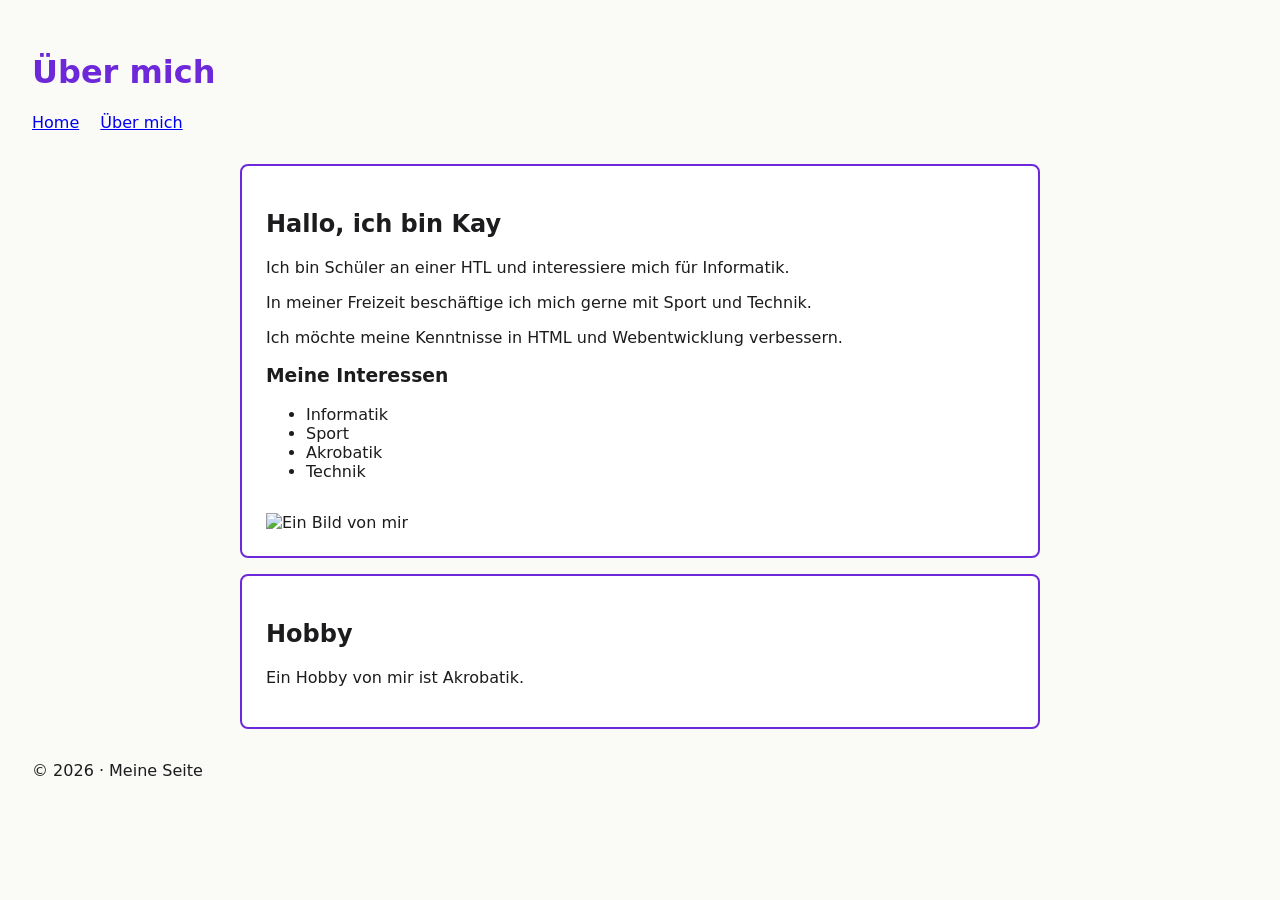
==== demo.html @ 4b5ebb49 "css wurde erstellt" ====
<!DOCTYPE html>
<html lang="de">
<head>
    <meta charset="UTF-8">
    <meta name="viewport" content="width=device-width, initial-scale=1.0">
    <title>Über mich</title>

    <link rel="stylesheet" href="style.css">
</head>

<body>

    <header>
        <h1 class="main-title">Über mich</h1>

        <nav>
            <a href="#">Home</a>
            <a href="#">Über mich</a>
        </nav>
    </header>

    <main>
        <article class="card">
            <h2>Hallo, ich bin Kay</h2>

            <p>Ich bin Schüler an einer HTL und interessiere mich für Informatik.</p>
            <p>In meiner Freizeit beschäftige ich mich gerne mit Sport und Technik.</p>
            <p>Ich möchte meine Kenntnisse in HTML und Webentwicklung verbessern.</p>

            <h3>Meine Interessen</h3>

            <ul>
                <li>Informatik</li>
                <li>Sport</li>
                <li>Akrobatik</li>
                <li>Technik</li>
            </ul>

            <img src="bild.jpg" alt="Ein Bild von mir">
        </article>

        <aside class="card">
            <h2>Hobby</h2>
            <p>Ein Hobby von mir ist Akrobatik.</p>
        </aside>
    </main>

    <footer>
        <p>© 2026 · Meine Seite</p>
    </footer>

</body>
</html>
---- style.css ----
* {
    box-sizing: border-box;
}

body {
    font-family: system-ui, sans-serif;
    background: #fafaf7;
    color: #1c1c1e;
    margin: 0;
    padding: 2rem;
}

.main-title {
    color: rgba(109, 40, 217, 1);
}

nav {
    margin-bottom: 2rem;
}

nav a {
    margin-right: 1rem;
}

main {
    max-width: 800px;
    margin: 0 auto;
}

.card {
    background: white;
    padding: 1.5rem;
    border: 2px solid #6d28d9;
    margin: 1rem 0;
    border-radius: 0.5rem;
}

img {
    max-width: 100%;
    height: auto;
    margin-top: 1rem;
}

footer {
    margin-top: 2rem;
}
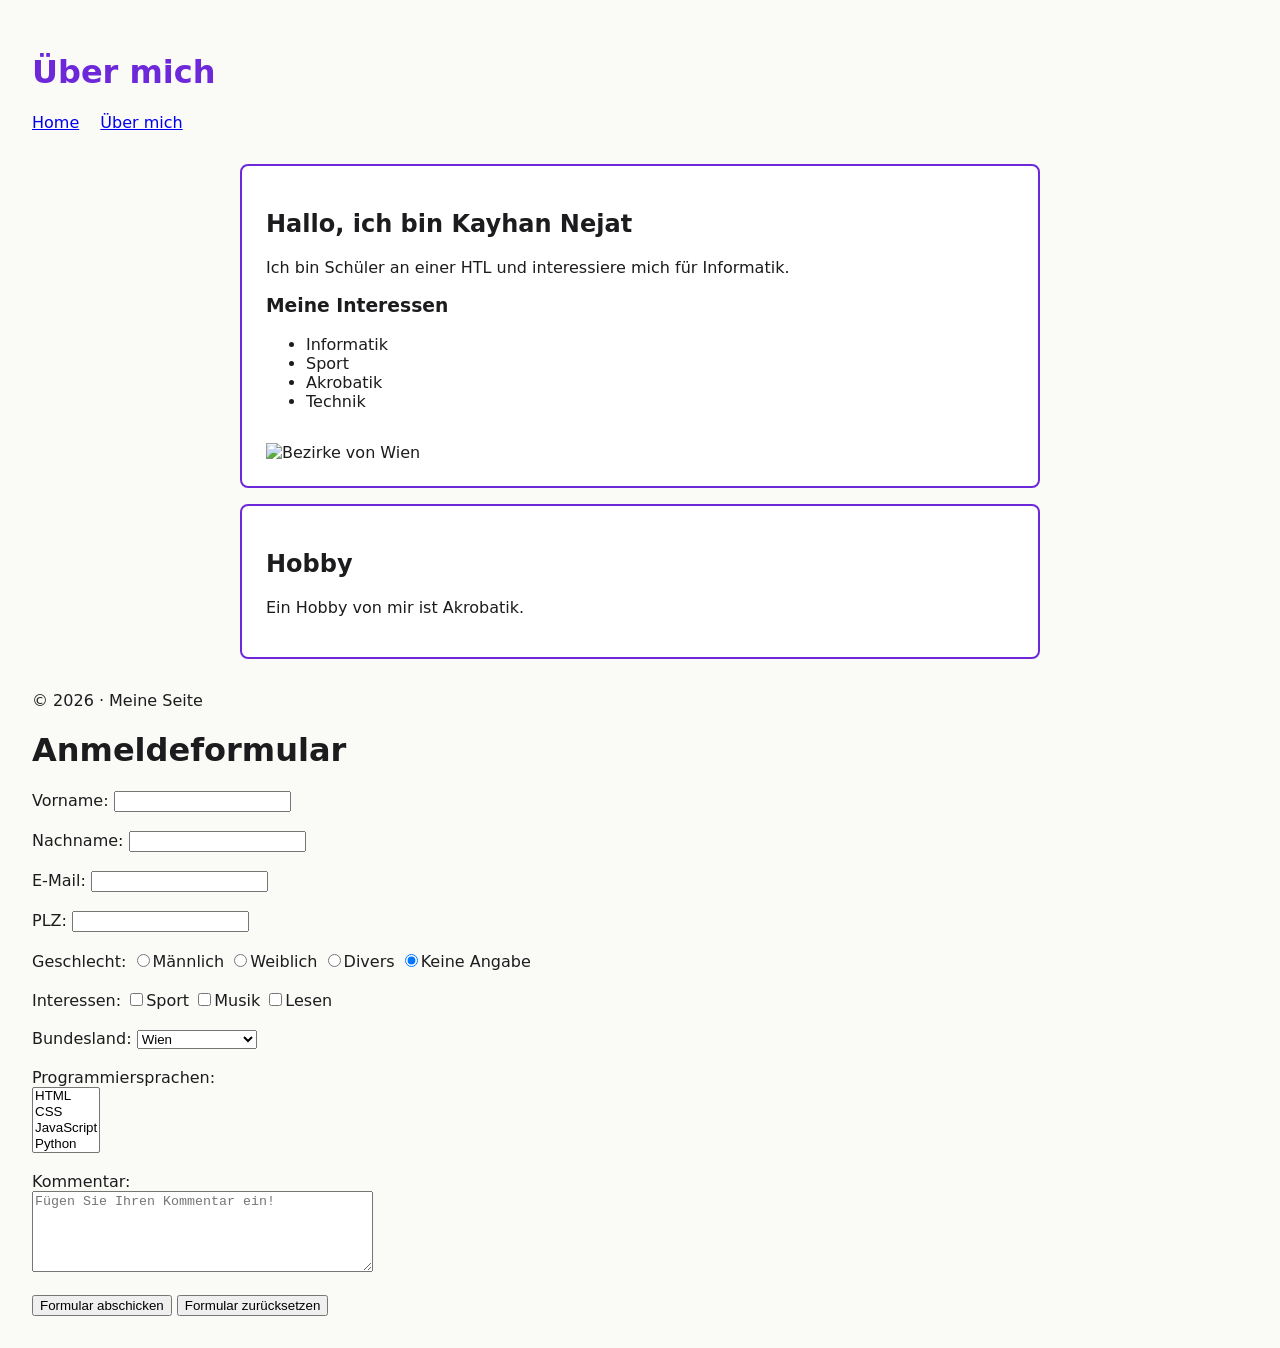
==== commit 9209673d: "formular" ====
--- a/demo.html
+++ b/demo.html
@@ -21,11 +21,10 @@
 
     <main>
         <article class="card">
-            <h2>Hallo, ich bin Kay</h2>
+            <h2>Hallo, ich bin Kayhan Nejat</h2>
 
             <p>Ich bin Schüler an einer HTL und interessiere mich für Informatik.</p>
-            <p>In meiner Freizeit beschäftige ich mich gerne mit Sport und Technik.</p>
-            <p>Ich möchte meine Kenntnisse in HTML und Webentwicklung verbessern.</p>
+            
 
             <h3>Meine Interessen</h3>
 
@@ -36,7 +35,7 @@
                 <li>Technik</li>
             </ul>
 
-            <img src="bild.jpg" alt="Ein Bild von mir">
+            <img src="https://media.vienna.at/bezirke/bezirke-wien.png" alt="Bezirke von Wien">
         </article>
 
         <aside class="card">
@@ -49,5 +48,85 @@
         <p>© 2026 · Meine Seite</p>
     </footer>
 
+
+
+
+  <h1>Anmeldeformular</h1>
+
+  <!--
+    action:  mailto: öffnet den Mailclient. "?subject=" setzt den Betreff.
+             Leerzeichen im Betreff als %20 schreiben!
+    method:  post (laut Folie 4)
+    enctype: text/plain -> Daten kommen lesbar im Mailtext an
+  -->
+  <form action="mailto:ihre.email@mail.com?subject=Anmeldung%20Formular"
+        method="post" enctype="text/plain">
+
+    <!-- 1. Texteingabe (+ Bonus: required) -->
+    Vorname:
+    <input type="text" name="vorname" required>
+    <br><br>
+
+    Nachname:
+    <input type="text" name="nachname" required>
+    <br><br>
+
+    <!-- 2. Weiteres Eingabefeld: type="email" (prüft das @ automatisch) -->
+    E-Mail:
+    <input type="email" name="email" required>
+    <br><br>
+
+    <!-- Bonus: pattern-Matching -> genau 4 Ziffern (österreichische PLZ) -->
+    PLZ:
+    <input type="text" name="plz" pattern="[0-9]{4}"
+           title="Bitte genau 4 Ziffern eingeben" required>
+    <br><br>
+
+    <!-- 3. Radiobutton: gleicher name = nur eine Auswahl möglich -->
+    Geschlecht:
+    <input type="radio" name="geschlecht" value="maennlich">Männlich
+    <input type="radio" name="geschlecht" value="weiblich">Weiblich
+    <input type="radio" name="geschlecht" value="divers">Divers
+    <input type="radio" name="geschlecht" value="keineAngabe" checked>Keine Angabe
+    <br><br>
+
+    <!-- 4. Checkbox: mehrere Werte gleichzeitig möglich -->
+    Interessen:
+    <input type="checkbox" name="interesse" value="sport">Sport
+    <input type="checkbox" name="interesse" value="musik">Musik
+    <input type="checkbox" name="interesse" value="lesen">Lesen
+    <br><br>
+
+    <!-- 5. Dropdown (select mit option, selected = Vorauswahl) -->
+    Bundesland:
+    <select name="bundesland">
+      <option value="wien" selected>Wien</option>
+      <option value="noe">Niederösterreich</option>
+      <option value="ooe">Oberösterreich</option>
+      <option value="stmk">Steiermark</option>
+    </select>
+    <br><br>
+
+    <!-- 6. Mehrfachauswahl: select mit "multiple" (Strg/Cmd + Klick) -->
+    Programmiersprachen:<br>
+    <select name="sprachen" multiple>
+      <option value="html">HTML</option>
+      <option value="css">CSS</option>
+      <option value="js">JavaScript</option>
+      <option value="python">Python</option>
+    </select>
+    <br><br>
+
+    <!-- 7. Mehrzeiliges Textfeld -->
+    Kommentar:<br>
+    <textarea name="kommentar" rows="5" cols="40"
+              placeholder="Fügen Sie Ihren Kommentar ein!"></textarea>
+    <br><br>
+
+    <!-- Buttons -->
+    <input type="submit" value="Formular abschicken">
+    <input type="reset" value="Formular zurücksetzen">
+  </form>
+
 </body>
-</html>+</html>
